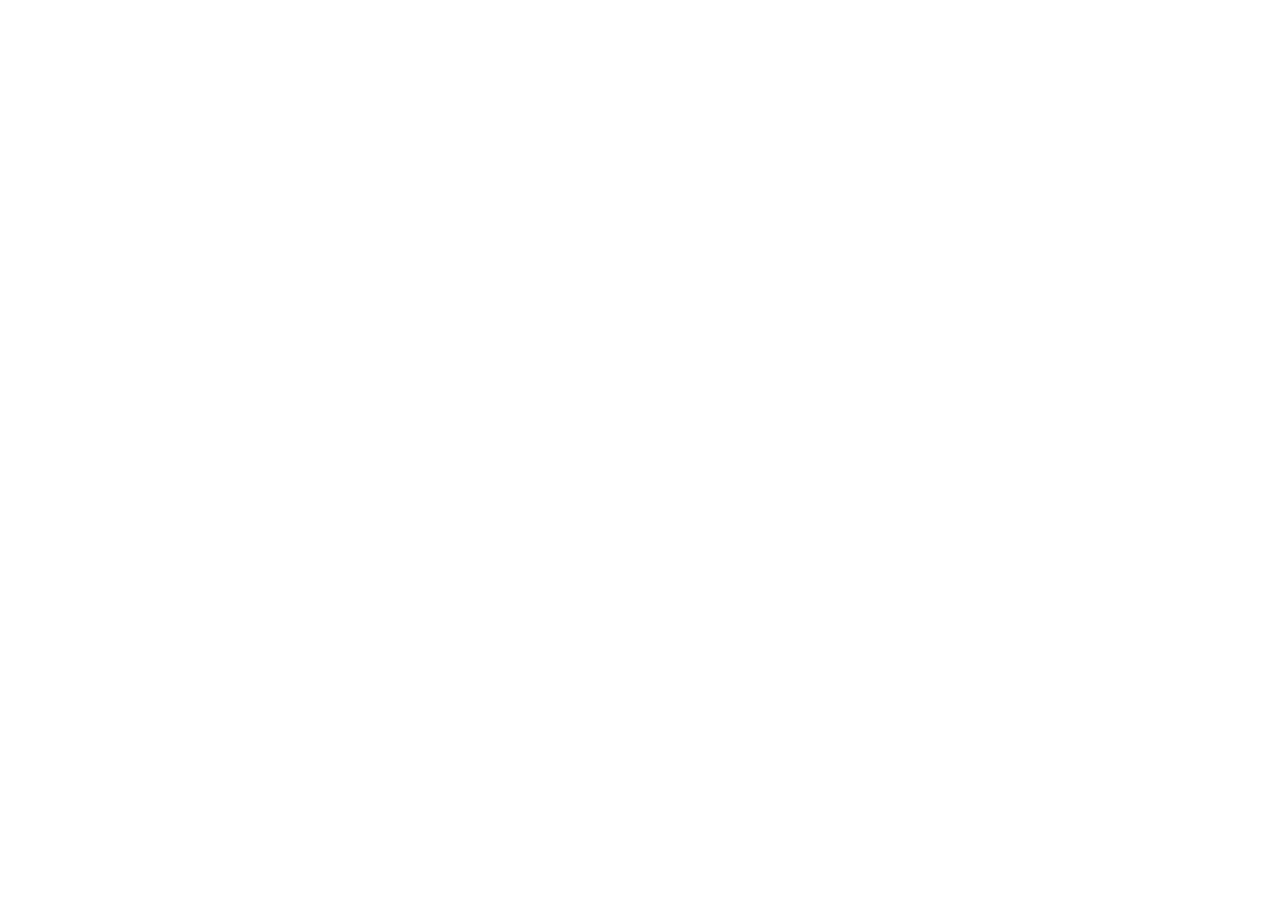
==== css2/grid-layout/index.html @ 6f41915b "done" ====
<!DOCTYPE html>
<html lang="en">
<head>
    <meta charset="UTF-8">
    <meta name="viewport" content="width=device-width, initial-scale=1.0">
    <title>Grid-layout</title>
    <!-- link css -->
</head>
<body>
    
</body>
</html>
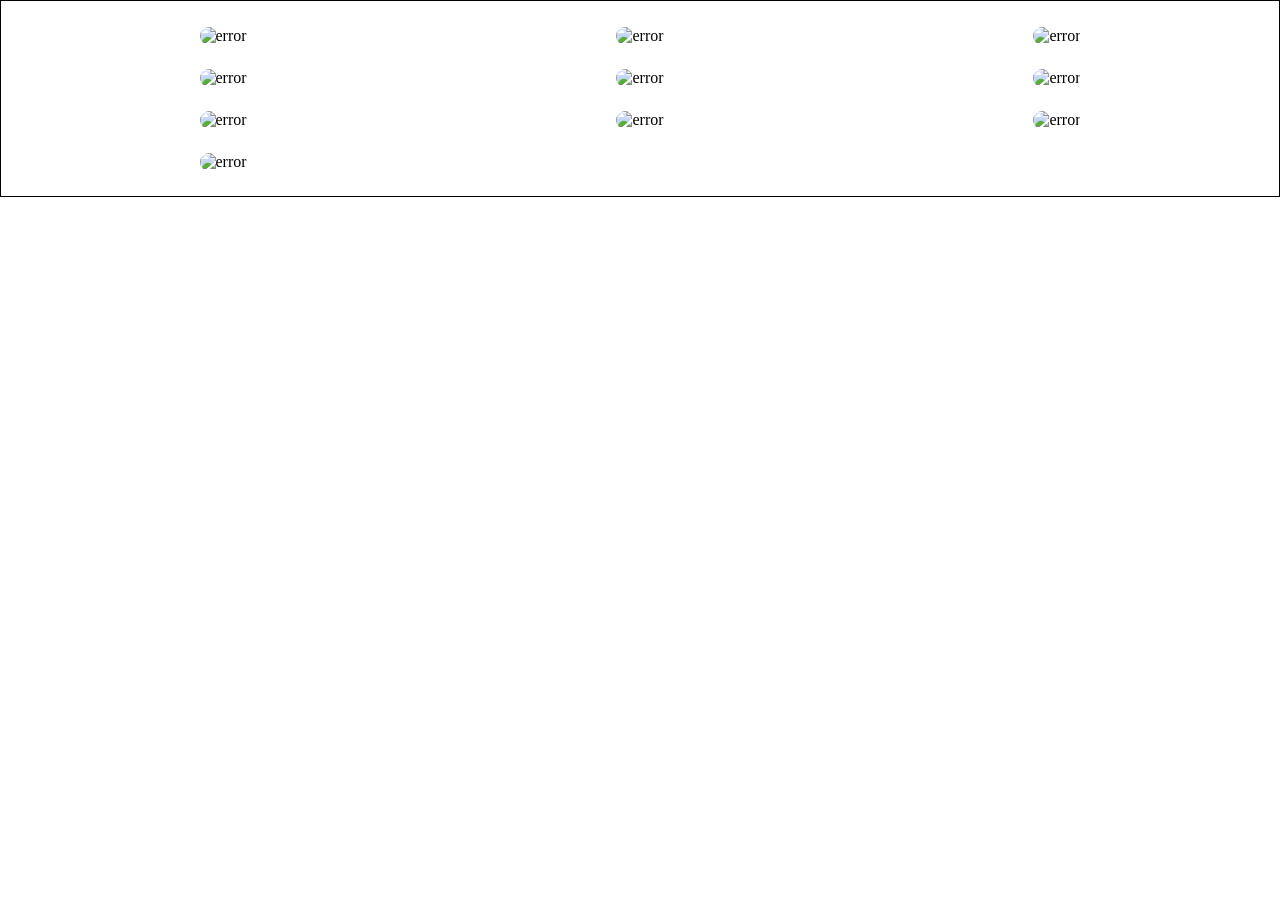
==== commit 747c1b23: "done" ====
--- a/css2/grid-layout/index.html
+++ b/css2/grid-layout/index.html
@@ -1,12 +1,66 @@
 <!DOCTYPE html>
 <html lang="en">
+
 <head>
     <meta charset="UTF-8">
     <meta name="viewport" content="width=device-width, initial-scale=1.0">
     <title>Grid-layout</title>
     <!-- link css -->
+    <link rel="stylesheet" href="style.css">
 </head>
+
 <body>
-    
+    <section class="main">
+        <div class="card box1">
+            <img src="" alt="error">
+        </div>
+        <div class="card box2">
+            <img src="" alt="error">
+        </div>
+        <div class="card box3">
+            <img src="" alt="error">
+        </div>
+        <div class="card box4">
+            <img src="" alt="error">
+        </div>
+        <div class="card box5">
+            <img src="" alt="error">
+        </div>
+        <div class="card box6">
+            <img src="" alt="error">
+        </div>
+        <div class="card box7">
+            <img src="" alt="error">
+        </div>
+        <div class="card box8">
+            <img src="" alt="error">
+        </div>
+        <div class="card box9">
+            <img src="" alt="error">
+        </div>
+        <div class="card box10">
+            <img src="" alt="error">
+        </div>
+    </section>
+
+    <script>
+        function getRandomImage() {
+            fetch('https://api.unsplash.com/photos/?client_id=DxUYbWZpX7GgLHRFv6PUYGGfU4OF3yzwqzR5RyU4fN4')
+                .then(response => response.json())
+                .then(data => {
+                    const images = document.querySelectorAll('.main img');
+                    images.forEach((img, index) => {
+                        img.src = data[index].urls.regular;
+                        img.alt = data[index].alt_description;
+                    });
+                })
+                .catch(error => {
+                    console.error('Error:', error);
+                });
+        }
+
+        getRandomImage();
+    </script>
 </body>
+
 </html>
--- a/css2/grid-layout/style.css
+++ b/css2/grid-layout/style.css
@@ -0,0 +1,35 @@
+
+body {
+    margin: 0;
+    padding: 0;
+  }
+  
+  .main {
+    margin: auto;
+    border: 1px solid black;
+    display: grid;
+    grid-template-columns: repeat(auto-fit, minmax(300px, 1fr));
+    gap: 1.5em;
+    padding: 1.6em;
+    justify-items: center;
+  }
+  
+  .main div {
+    border-radius: 10px;
+    height: 100%;
+  }
+  
+  .main div img {
+    width: 100%;
+    height: 100%;
+    border-radius: 10px;
+    object-fit: cover;
+  }
+  
+  /* Media queries for responsiveness */
+  @media (max-width: 768px) {
+    .main {
+      grid-template-columns: 1fr;
+      gap: 10px;
+    }
+  }
